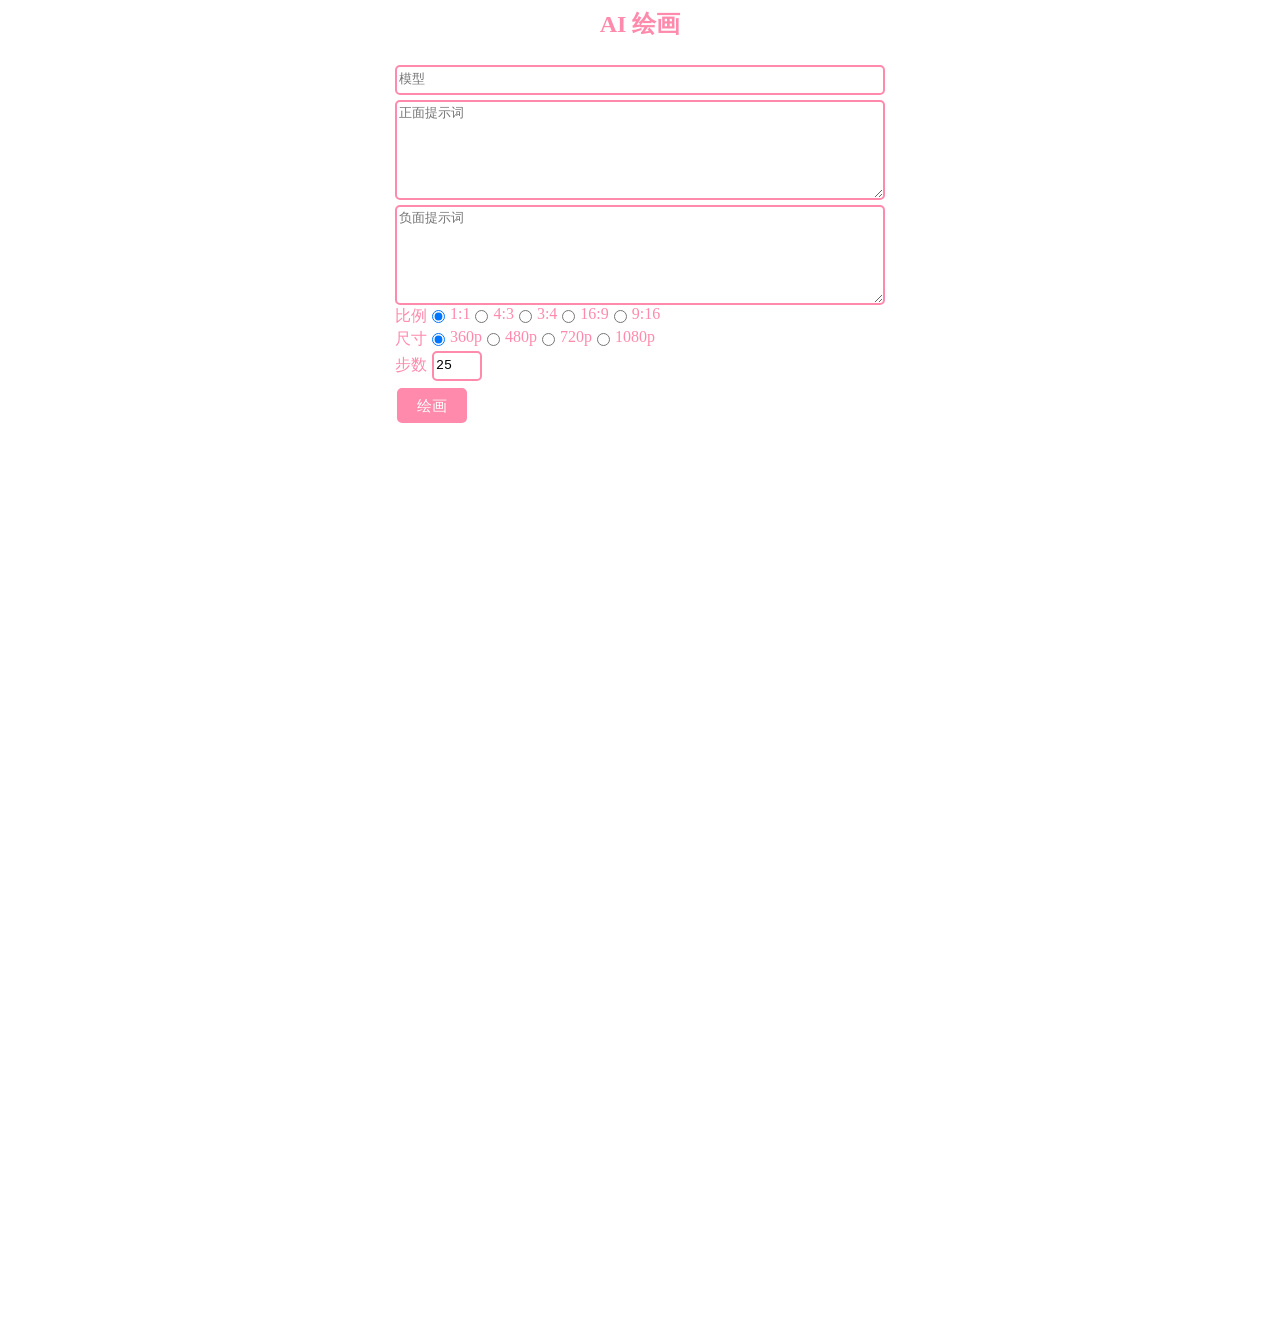
==== draw/index.html @ dc57ef08 "update" ====
<html>
<head>
  <meta charset="utf-8">
  <meta name="viewport" content="width=device-width, initial-scale=1" />
  <link rel="icon" href="https://i.postimg.cc/h43dBD2F/c.jpg">
  <meta property="og:title" content="AI 画画">
  <meta property="og:description" content="AI 绘画">
  <meta property="og:image" content="https://i.postimg.cc/h43dBD2F/c.jpg">
  <title>AI 绘画</title>
  
  <link rel="stylesheet" href="./index.css">
  <script src="./index.js"></script>
</head>

<body>
  <div class="container">
    <h2 class="title">AI 绘画</h2>
    <form class="form">
      <input type="normal" class="input" id="model" name="model" placeholder="模型" />
      <textarea class="input" id="prompt" name="prompt" placeholder="正面提示词"></textarea>
      <textarea class="input" id="negative_prompt" name="negative_prompt" placeholder="负面提示词"></textarea>
      <div class="row">
        <div class="text">比例</div>
        <label class="option">
          <input type="radio" name="ratio" value="1:1" checked />
          <div class="text">1:1</div>
        </label>
        <label class="option">
          <input type="radio" name="ratio" value="4:3" />
          <div class="text">4:3</div>
        </label>
        <label class="option">
          <input type="radio" name="ratio" value="3:4" />
          <div class="text">3:4</div>
        </label>
        <label class="option">
          <input type="radio" name="ratio" value="16:9" />
          <div class="text">16:9</div>
        </label>
        <label class="option">
          <input type="radio" name="ratio" value="9:16" />
          <div class="text">9:16</div>
        </label>
      </div>
      <div class="row">
        <div class="text">尺寸</div>
        <label class="option">
          <input type="radio" name="size" value="360" checked />
          <div class="text">360p</div>
        </label>
        <label class="option">
          <input type="radio" name="size" value="480" />
          <div class="text">480p</div>
        </label>
        <label class="option">
          <input type="radio" name="size" value="720" />
          <div class="text">720p</div>
        </label>
        <label class="option">
          <input type="radio" name="size" value="1080" />
          <div class="text">1080p</div>
        </label>
      </div>
      <label class="field">
        <div class="text">步数</div>
        <input type="normal" class="input" name="steps" value="25" />
      </label>
      <div class="controls">
        <button class="btn draw" type="button">绘画</button>
      </div>
      
      <div id="output"></div>
      <img class="result" id="result" src="" onerror="this.style.opacity=0" />
      
    </form>
  </div>
</body>

</html>
---- draw/index.css ----
html, body {
  color: #ff8aac;
}
.container {
  width: 500px;
  height: 100vh;
  margin: 0 auto;
}
@media (max-width: 500px) {
  .container {
    width: 100%;
  }
}

.title {
  text-align: center;
  
}
.form {
  width: calc(100% - 10px);
  padding: 0 5px;
}


.input {
  width: 100%;
  height: 100px;
  border: 2px solid #ff8aac;
  border-radius: 5px;
  outline: none;
  font-size: 13.3333px;
  font-family: monospace;
  margin-top: 5px;
}
.input:focus {
  border: 2px solid orange;
}
input.input {
  height: 30px;
}
.row {
  display: flex;
  align-items: center;
}
.row .text {
  flex-shrink: 0;
}
.option {
  display: flex;
}
.option input {
  margin: 5px;
}
.field {
  display: flex;
  align-items: center;
}
.field input {
  width: 50px;
  margin: 0 5px;
}

.controls {
  display: flex;
  flex-wrap: wrap;
  margin: 5px 0;
  align-items: center;
}
.btn {
  width: 70px;
  height: 35px;
  background: #ff8aac;
  color: #fff;
  border: 2px solid #ff8aac;
  border-radius: 5px;
  outline: none;
  box-shadow: unset;
  font-size: 15px;
  line-height: 15px;
  margin: 2px;
  padding: 2px 0;
  flex-shrink: 0;
  cursor: pointer;
}
.btn:disabled {
  opacity: .6;
}

.result {
  width: 100%;
  height: auto;
  border: 2px solid #ff8aac;
  border-radius: 10px;
}
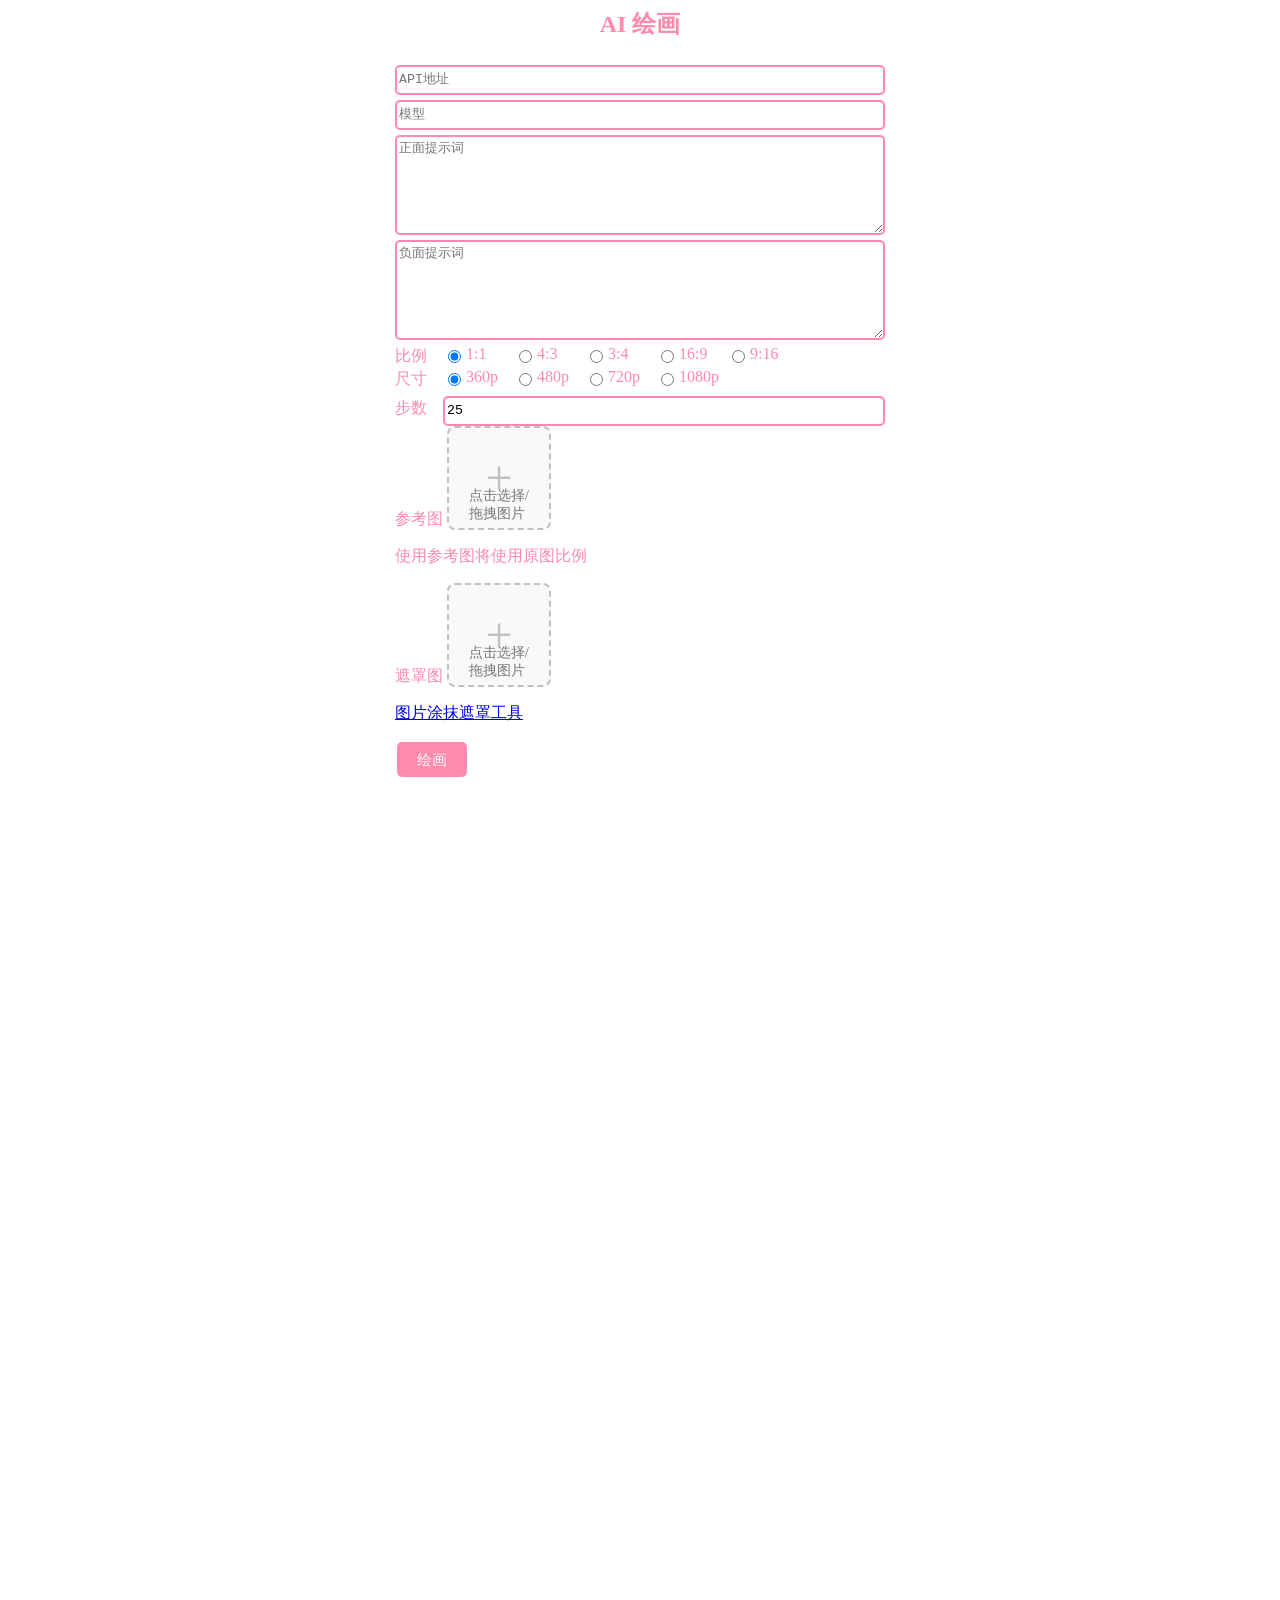
==== commit 7cbf9bc7: "feat: draw" ====
--- a/draw/index.html
+++ b/draw/index.html
@@ -16,10 +16,12 @@
   <div class="container">
     <h2 class="title">AI 绘画</h2>
     <form class="form">
+      <input type="normal" class="input" name="url" placeholder="API地址" />
       <input type="normal" class="input" id="model" name="model" placeholder="模型" />
       <textarea class="input" id="prompt" name="prompt" placeholder="正面提示词"></textarea>
       <textarea class="input" id="negative_prompt" name="negative_prompt" placeholder="负面提示词"></textarea>
-      <div class="row">
+      
+      <div class="row" style="margin-top: 5px">
         <div class="text">比例</div>
         <label class="option">
           <input type="radio" name="ratio" value="1:1" checked />
@@ -42,6 +44,7 @@
           <div class="text">9:16</div>
         </label>
       </div>
+      
       <div class="row">
         <div class="text">尺寸</div>
         <label class="option">
@@ -61,12 +64,38 @@
           <div class="text">1080p</div>
         </label>
       </div>
-      <label class="field">
+      
+      <div class="row">
         <div class="text">步数</div>
         <input type="normal" class="input" name="steps" value="25" />
-      </label>
+      </div>
+      
+      <div class="upload_image">
+        <span style="vertical-align: bottom">参考图</span>
+        <div class="upload-area" id="upload-area">
+          <div class="plus-icon">+</div>
+          <img src="" alt="预览图片">
+          <div class="upload-text">点击选择/<br>拖拽图片</div>
+          <div class="delete-btn">×</div>
+        </div>
+        <input type="file" name="image" accept="image/*">
+      </div>
+      <p>使用参考图将使用原图比例</p>
+      
+      <div class="upload_image">
+        <span style="vertical-align: bottom">遮罩图</span>
+        <div class="upload-area" id="mask-area">
+          <div class="plus-icon">+</div>
+          <img src="" alt="预览图片">
+          <div class="upload-text">点击选择/<br>拖拽图片</div>
+          <div class="delete-btn">×</div>
+        </div>
+        <input type="file" name="mask" accept="image/*">
+      </div>
+      <p><a href="/mask/" target="_blank">图片涂抹遮罩工具</a></p>
+      
       <div class="controls">
-        <button class="btn draw" type="button">绘画</button>
+        <button type="submit" class="btn" id="draw" type="button">绘画</button>
       </div>
       
       <div id="output"></div>
--- a/draw/index.css
+++ b/draw/index.css
@@ -44,7 +44,9 @@
 }
 .row .text {
   flex-shrink: 0;
+  width: 3em;
 }
+
 .option {
   display: flex;
 }
@@ -91,4 +93,92 @@
   height: auto;
   border: 2px solid #ff8aac;
   border-radius: 10px;
+}
+
+label {
+  display: block;
+}
+
+.upload-area {
+  position: relative;
+  width: 100px;
+  height: 100px;
+  border: 2px dashed #c0c0c0;
+  border-radius: 8px;
+  display: inline-flex;
+  justify-content: center;
+  align-items: center;
+  overflow: hidden;
+  cursor: pointer;
+  transition: all 0.3s;
+  background-color: #f9f9f9;
+}
+
+.upload-area:hover {
+  border-color: #4a90e2;
+  background-color: #f0f7ff;
+}
+
+.upload-area.active {
+  border-color: #4a90e2;
+  background-color: #f0f7ff;
+}
+
+.plus-icon {
+  font-size: 48px;
+  color: #c0c0c0;
+  transition: all 0.3s;
+}
+
+.upload-area:hover .plus-icon {
+  color: #4a90e2;
+}
+
+.upload-area img {
+  width: 100%;
+  height: 100%;
+  object-fit: cover;
+  display: none;
+}
+
+.upload-area + input {
+  display: none;
+}
+
+.upload-text {
+  position: absolute;
+  bottom: 5px;
+  color: #777;
+  font-size: 14px;
+}
+
+.upload-area.has-image .upload-text {
+  display: none;
+}
+
+.delete-btn {
+  position: absolute;
+  top: 5px;
+  right: 5px;
+  width: 25px;
+  height: 25px;
+  background-color: rgba(255, 0, 0, 0.7);
+  color: white;
+  border-radius: 50%;
+  display: flex;
+  justify-content: center;
+  align-items: center;
+  cursor: pointer;
+  opacity: 0;
+  transition: all 0.3s;
+  z-index: 10;
+}
+
+.upload-area.has-image .delete-btn {
+  opacity: 1;
+}
+
+.delete-btn:hover {
+  background-color: rgba(255, 0, 0, 0.9);
+  transform: scale(1.1);
 }
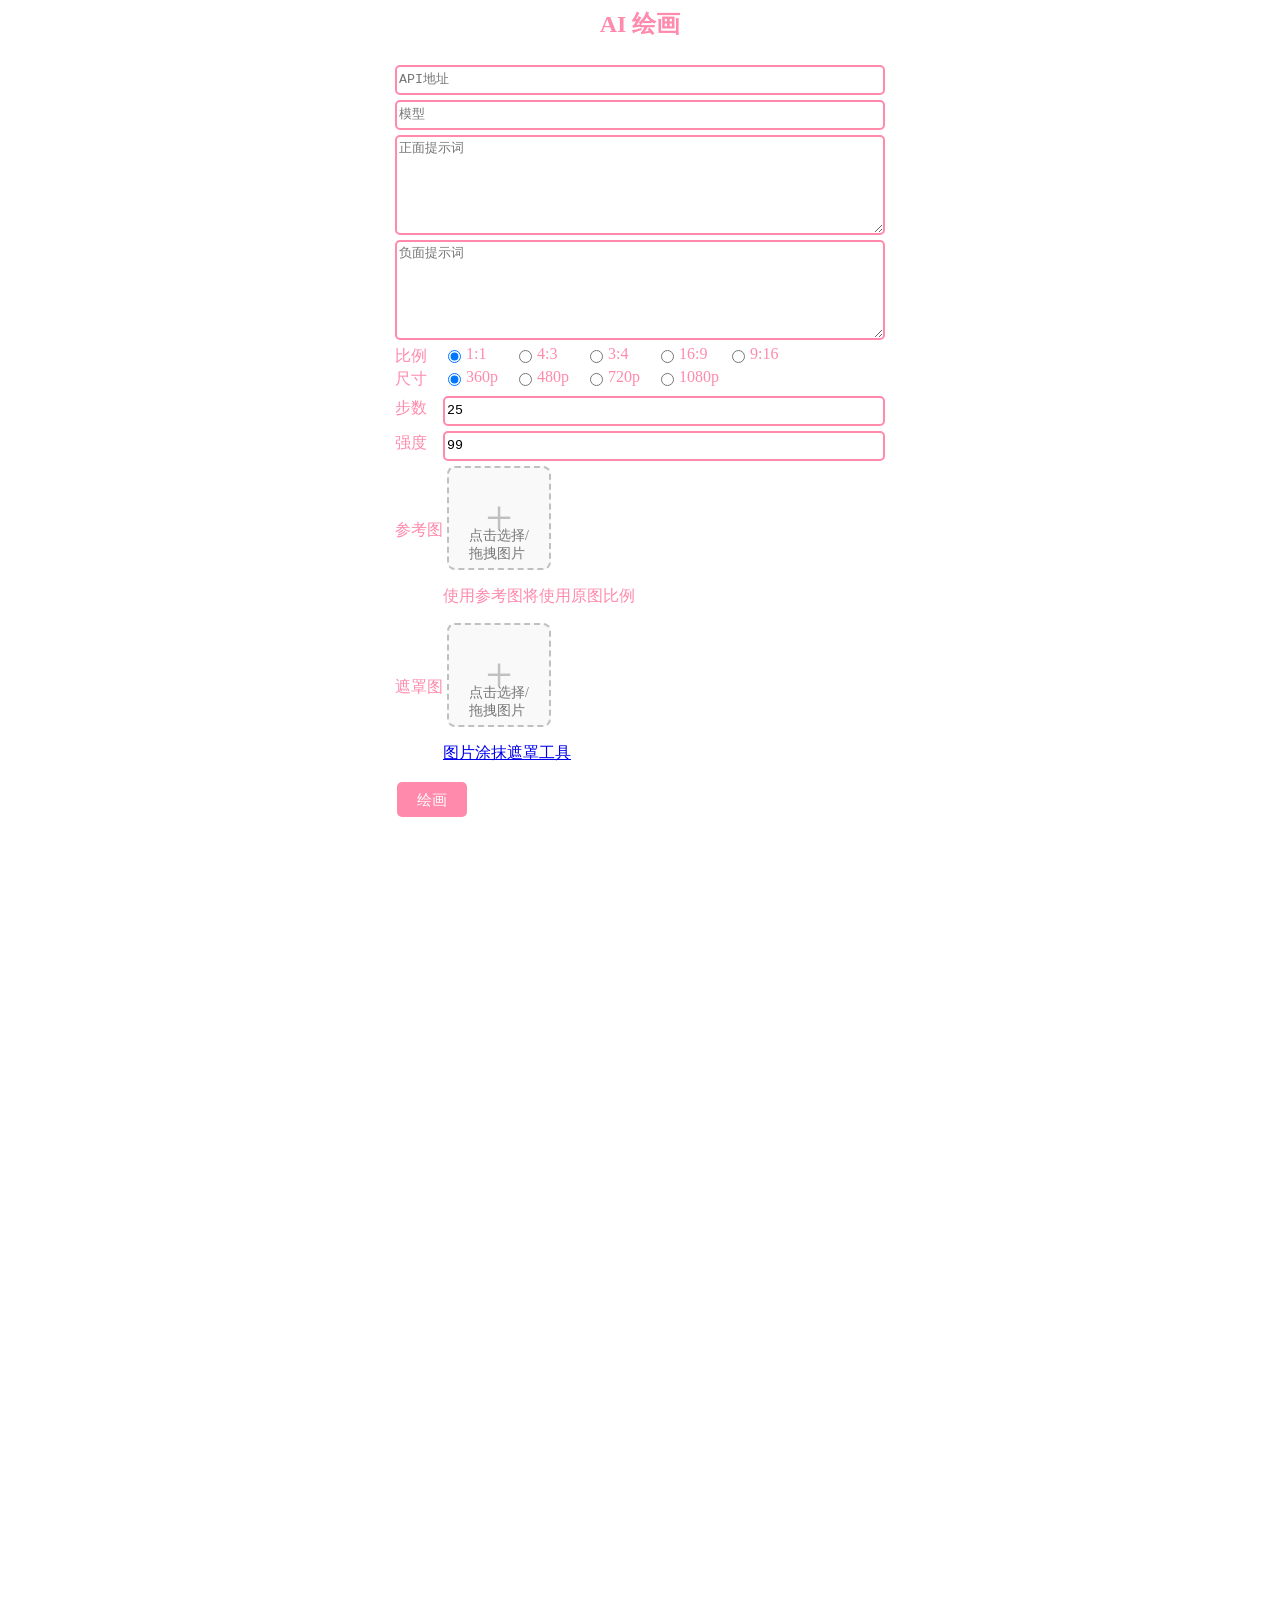
==== commit 9ceb2b7f: "feat: strength" ====
--- a/draw/index.html
+++ b/draw/index.html
@@ -23,46 +23,50 @@
       
       <div class="row" style="margin-top: 5px">
         <div class="text">比例</div>
-        <label class="option">
-          <input type="radio" name="ratio" value="1:1" checked />
-          <div class="text">1:1</div>
-        </label>
-        <label class="option">
-          <input type="radio" name="ratio" value="4:3" />
-          <div class="text">4:3</div>
-        </label>
-        <label class="option">
-          <input type="radio" name="ratio" value="3:4" />
-          <div class="text">3:4</div>
-        </label>
-        <label class="option">
-          <input type="radio" name="ratio" value="16:9" />
-          <div class="text">16:9</div>
-        </label>
-        <label class="option">
-          <input type="radio" name="ratio" value="9:16" />
-          <div class="text">9:16</div>
-        </label>
+        <div class="row wrap">
+          <label class="option">
+            <input type="radio" name="ratio" value="1:1" checked />
+            <div class="text">1:1</div>
+          </label>
+          <label class="option">
+            <input type="radio" name="ratio" value="4:3" />
+            <div class="text">4:3</div>
+          </label>
+          <label class="option">
+            <input type="radio" name="ratio" value="3:4" />
+            <div class="text">3:4</div>
+          </label>
+          <label class="option">
+            <input type="radio" name="ratio" value="16:9" />
+            <div class="text">16:9</div>
+          </label>
+          <label class="option">
+            <input type="radio" name="ratio" value="9:16" />
+            <div class="text">9:16</div>
+          </label>
+        </div>
       </div>
       
       <div class="row">
         <div class="text">尺寸</div>
-        <label class="option">
-          <input type="radio" name="size" value="360" checked />
-          <div class="text">360p</div>
-        </label>
-        <label class="option">
-          <input type="radio" name="size" value="480" />
-          <div class="text">480p</div>
-        </label>
-        <label class="option">
-          <input type="radio" name="size" value="720" />
-          <div class="text">720p</div>
-        </label>
-        <label class="option">
-          <input type="radio" name="size" value="1080" />
-          <div class="text">1080p</div>
-        </label>
+        <div class="row wrap">
+          <label class="option">
+            <input type="radio" name="size" value="360" checked />
+            <div class="text">360p</div>
+          </label>
+          <label class="option">
+            <input type="radio" name="size" value="480" />
+            <div class="text">480p</div>
+          </label>
+          <label class="option">
+            <input type="radio" name="size" value="720" />
+            <div class="text">720p</div>
+          </label>
+          <label class="option">
+            <input type="radio" name="size" value="1080" />
+            <div class="text">1080p</div>
+          </label>
+        </div>
       </div>
       
       <div class="row">
@@ -70,8 +74,13 @@
         <input type="normal" class="input" name="steps" value="25" />
       </div>
       
-      <div class="upload_image">
-        <span style="vertical-align: bottom">参考图</span>
+      <div class="row">
+        <div class="text">强度</div>
+        <input type="normal" class="input" name="strength" value="99" />
+      </div>
+      
+      <div class="upload_image" style="margin-top: 5px">
+        <span class="text">参考图</span>
         <div class="upload-area" id="upload-area">
           <div class="plus-icon">+</div>
           <img src="" alt="预览图片">
@@ -80,10 +89,10 @@
         </div>
         <input type="file" name="image" accept="image/*">
       </div>
-      <p>使用参考图将使用原图比例</p>
+      <p style="margin-left: 3em">使用参考图将使用原图比例</p>
       
       <div class="upload_image">
-        <span style="vertical-align: bottom">遮罩图</span>
+        <span class="text">遮罩图</span>
         <div class="upload-area" id="mask-area">
           <div class="plus-icon">+</div>
           <img src="" alt="预览图片">
@@ -92,7 +101,7 @@
         </div>
         <input type="file" name="mask" accept="image/*">
       </div>
-      <p><a href="/mask/" target="_blank">图片涂抹遮罩工具</a></p>
+      <p style="margin-left: 3em"><a href="/mask/" target="_blank">图片涂抹遮罩工具</a></p>
       
       <div class="controls">
         <button type="submit" class="btn" id="draw" type="button">绘画</button>
--- a/draw/index.css
+++ b/draw/index.css
@@ -45,6 +45,9 @@
 .row .text {
   flex-shrink: 0;
   width: 3em;
+}
+.row.wrap {
+  flex-wrap: wrap;
 }
 
 .option {
@@ -102,7 +105,8 @@
 .upload-area {
   position: relative;
   width: 100px;
-  height: 100px;
+  height: auto;
+  min-height: 100px;
   border: 2px dashed #c0c0c0;
   border-radius: 8px;
   display: inline-flex;
@@ -136,8 +140,7 @@
 
 .upload-area img {
   width: 100%;
-  height: 100%;
-  object-fit: cover;
+  height: auto;
   display: none;
 }
 
